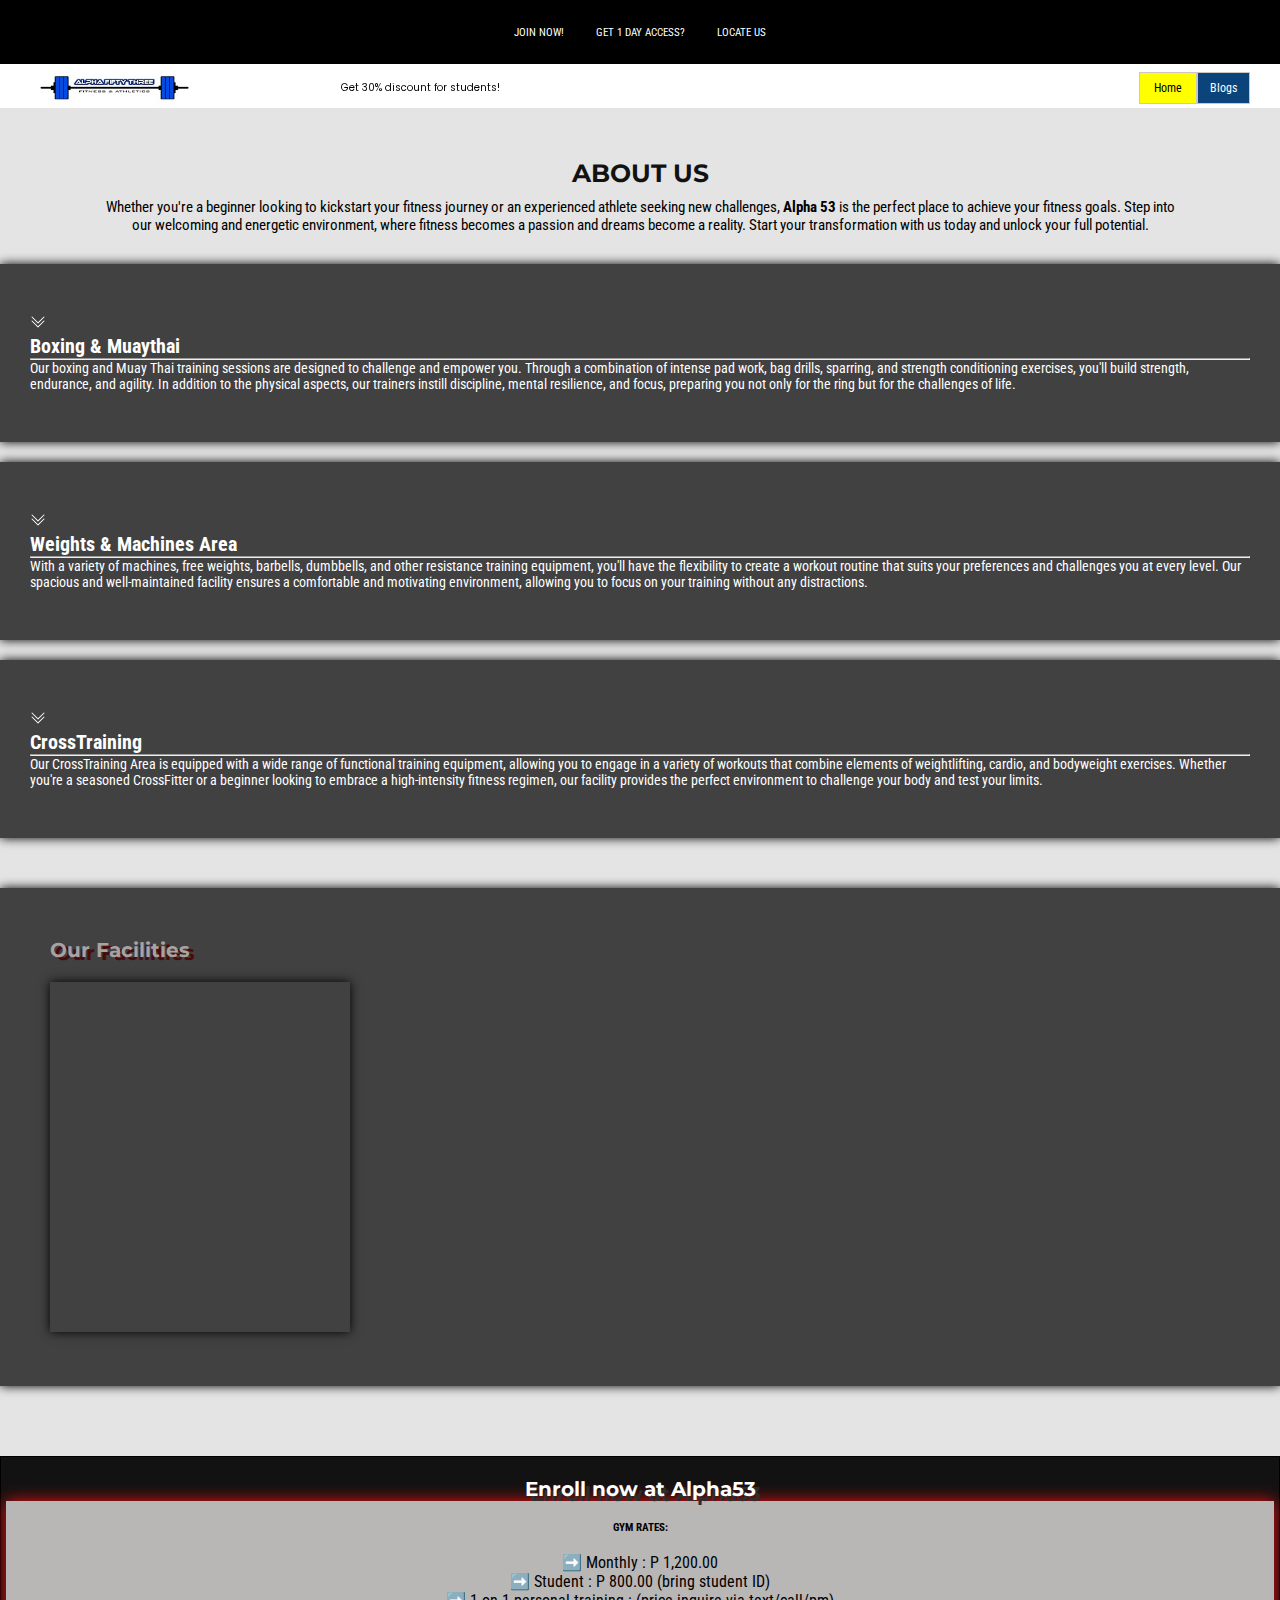
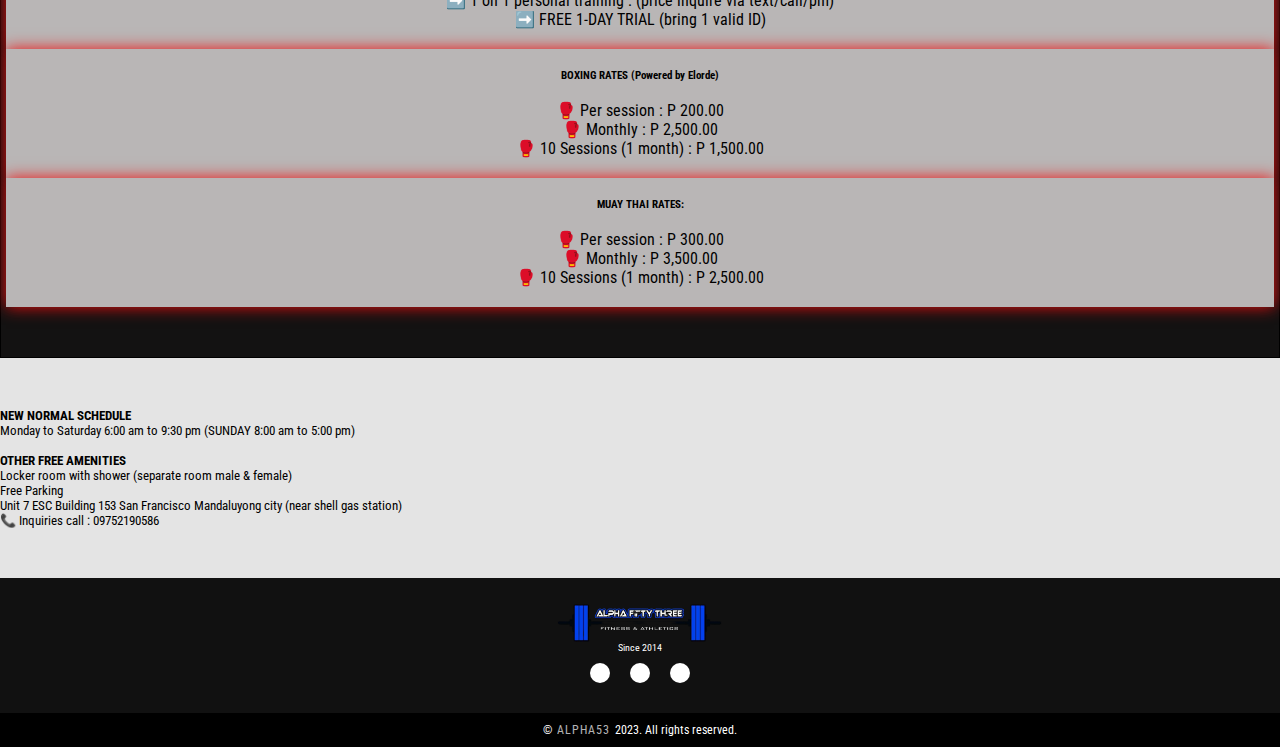
==== AboutUs.html @ 5eb1bf5d "initial commit added all files" ====
<!DOCTYPE html>
<html lang="en">
<head>
    
    <meta charset="UTF-8">
    <meta name="viewport" content="width=device-width, initial-scale=1.0">
    <meta http-equiv="X-UA-Compatible" content="ie=edge">
    <link rel="stylesheet" href="https://cdnjs.cloudflare.com/ajax/libs/font-awesome/6.4.0/css/all.min.css" integrity="sha512-iecdLmaskl7CVkqkXNQ/ZH/XLlvWZOJyj7Yy7tcenmpD1ypASozpmT/E0iPtmFIB46ZmdtAc9eNBvH0H/ZpiBw==" crossorigin="anonymous" referrerpolicy="no-referrer" />
    <link rel="stylesheet" type="text/css" href="AboutUs.css" />
    <link href="https://cdn.jsdelivr.net/npm/bootstrap@5.3.0/dist/css/bootstrap.min.css" rel="stylesheet" integrity="sha384-9ndCyUaIbzAi2FUVXJi0CjmCapSmO7SnpJef0486qhLnuZ2cdeRhO02iuK6FUUVM" crossorigin="anonymous">
    <script src="https://cdn.jsdelivr.net/npm/bootstrap@5.3.0/dist/js/bootstrap.bundle.min.js" integrity="sha384-geWF76RCwLtnZ8qwWowPQNguL3RmwHVBC9FhGdlKrxdiJJigb/j/68SIy3Te4Bkz" crossorigin="anonymous"></script>
    <title>Alpha53</title>

    
</head>
<body>
    <header>
        <nav>
            <ul class="top-nav-center">
                <!--*nav menu items at center-->
               <li class="topnav joinnow">
                    <a href="joinnow.html">JOIN NOW!</a>
                </li>
                <li class="topnav get1dayaccess">
                    <a href="get1dayaccess.html">GET 1 DAY ACCESS?</a>
                </li>
                <li class="topnav locateus">
                    <a href="https://www.google.com/maps/place/Alpha+Fifty+Three+Fitness,+153+San+Francisco,+Mandaluyong,+1550+Metro+Manila/@14.5745025,121.0285046,17z/data=!4m6!3m5!1s0x3397c9b2f74b6a37:0x5c07645d0bf28b7e!8m2!3d14.5744973!4d121.0310795!16s%2Fg%2F11hcfk3lbt" target="_blank">LOCATE US</a>
                </li>
            </ul>

            <div class="nav-row2">
                <img class="header-logo" src="images/newlogo1.jpg" alt="A53Logo">
                <marquee scrolldelay="100" direction="right" behavior="alternate">Get 30% discount for students!</marquee>
                <div class="nav-rightButton"></div>
                    <a class="nav-rightButtons aboutus" href="index.html"><button>Home</button></a>
                    <a class="nav-rightButtons blogs" href="Blogs.html"><button>Blogs</button></a>
            </div>
        </nav>
    </header>
    
    <main>
    <section id="about">
        <div class="about-1 text-center">
            <h1>ABOUT US</h1>
            <p>Whether you're a beginner looking to kickstart your fitness journey or an experienced athlete seeking new challenges, 
                <strong>Alpha 53</strong> is the perfect place to achieve your fitness goals. Step into our welcoming and energetic environment, 
                where fitness becomes a passion and dreams become a reality. 
                Start your transformation with us today and unlock your full potential.</p>
        </div>
        <div id="about-2">
            <div class="content-box-lg">
                <div class="container ">
                    <div class="row">
                        <div class="col-md-4">
                            <div class="about-item text-center">
                                <i><svg xmlns="http://www.w3.org/2000/svg" width="16" height="16" fill="currentColor" class="bi bi-chevron-double-down" viewBox="0 0 16 16">
                                    <path fill-rule="evenodd" d="M1.646 6.646a.5.5 0 0 1 .708 0L8 12.293l5.646-5.647a.5.5 0 0 1 .708.708l-6 6a.5.5 0 0 1-.708 0l-6-6a.5.5 0 0 1 0-.708z"/>
                                    <path fill-rule="evenodd" d="M1.646 2.646a.5.5 0 0 1 .708 0L8 8.293l5.646-5.647a.5.5 0 0 1 .708.708l-6 6a.5.5 0 0 1-.708 0l-6-6a.5.5 0 0 1 0-.708z"/>
                                  </svg></i>
                                <h3 class="text-danger">Boxing & Muaythai</h3>
                                <hr>
                                <p>Our boxing and Muay Thai training sessions are designed to challenge and empower you. 
                                    Through a combination of intense pad work, bag drills, sparring, and strength conditioning exercises, 
                                    you'll build strength, endurance, and agility. In addition to the physical aspects, 
                                    our trainers instill discipline, mental resilience, and focus, 
                                    preparing you not only for the ring but for the challenges of life.</p>
                            </div>
                        </div>
                        <div class="col-md-4">
                            <div class="about-item text-center">
                                <i><svg xmlns="http://www.w3.org/2000/svg" width="16" height="16" fill="currentColor" class="bi bi-chevron-double-down" viewBox="0 0 16 16">
                                    <path fill-rule="evenodd" d="M1.646 6.646a.5.5 0 0 1 .708 0L8 12.293l5.646-5.647a.5.5 0 0 1 .708.708l-6 6a.5.5 0 0 1-.708 0l-6-6a.5.5 0 0 1 0-.708z"/>
                                    <path fill-rule="evenodd" d="M1.646 2.646a.5.5 0 0 1 .708 0L8 8.293l5.646-5.647a.5.5 0 0 1 .708.708l-6 6a.5.5 0 0 1-.708 0l-6-6a.5.5 0 0 1 0-.708z"/>
                                  </svg></i>
                                <h3 class="text-primary">Weights & Machines Area</h3>
                                <hr>
                                <p>With a variety of machines, free weights, barbells, dumbbells, and other resistance training equipment, 
                                    you'll have the flexibility to create a workout routine that suits your preferences and challenges you at every level. 
                                    Our spacious and well-maintained facility ensures a comfortable and motivating environment, 
                                    allowing you to focus on your training without any distractions.</p>
                            </div>
                        </div>
                        <div class="col-md-4">
                            <div class="about-item text-center pb-4">
                                <i><svg xmlns="http://www.w3.org/2000/svg" width="16" height="16" fill="currentColor" class="bi bi-chevron-double-down" viewBox="0 0 16 16">
                                    <path fill-rule="evenodd" d="M1.646 6.646a.5.5 0 0 1 .708 0L8 12.293l5.646-5.647a.5.5 0 0 1 .708.708l-6 6a.5.5 0 0 1-.708 0l-6-6a.5.5 0 0 1 0-.708z"/>
                                    <path fill-rule="evenodd" d="M1.646 2.646a.5.5 0 0 1 .708 0L8 8.293l5.646-5.647a.5.5 0 0 1 .708.708l-6 6a.5.5 0 0 1-.708 0l-6-6a.5.5 0 0 1 0-.708z"/>
                                  </svg></i>
                                <h3 class="text-warning">CrossTraining</h3>
                                <hr>
                                <p>Our CrossTraining Area is equipped with a wide range of functional training equipment, 
                                    allowing you to engage in a variety of workouts that combine elements of weightlifting, 
                                    cardio, and bodyweight exercises. Whether you're a seasoned CrossFitter or a beginner looking to embrace a high-intensity fitness regimen, 
                                    our facility provides the perfect environment to challenge your body and test your limits.</p>
                            </div>
                        </div>
                    </div>
                    
                    <div class="container2 text-center">
                        <h5>Our Facilities</h5>
                        <div class="row">
                            <div class="col-md-12">
                                <div class="alphaFacilty justify-content-center">
                                    <video autoplay loop muted plays-inline>
                                        <source src="images/Alphavid-main.mp4" type="video/mp4">
                                    </video>
                                </div>

                            </div>

                        </div>
                        
                    </div>
                    
                    

                    <div class="rates-item">
                            <h4>Enroll now at Alpha53</h4>
                                <div class="container">
                                    <div class="row"> 
                                        <div class="col-sm-4 text-start pt-4">
                                            <div class="rates-list pb-1">
                                                <h6>GYM RATES:</h6>
                                                <br>
                                                <p>
                                                ➡️ Monthly : P 1,200.00
                                                <br>
                                                ➡️ Student : P 800.00 (bring student ID)
                                                <br>
                                                ➡️ 1 on 1 personal training : (price inquire via text/call/pm)
                                                <br>
                                                ➡️ FREE 1-DAY TRIAL (bring 1 valid ID)
                                                </p>
                                            </div>
                                        </div>
                                        <div class="col-sm-4 text-start pt-4">
                                            <div class="rates-list pb-5">
                                                <h6>BOXING RATES (Powered by Elorde)</h6>
                                                <br>
                                                <p>
                                                🥊 Per session : P 200.00
                                                <br>
                                                🥊 Monthly : P 2,500.00
                                                <br>
                                                🥊 10 Sessions (1 month) : P 1,500.00
                                                </p>
                                            </div>
                                        </div>
                                        <div class="col-sm-4 text-start pt-4">
                                            <div class="rates-list pb-5">
                                                <h6>MUAY THAI RATES:</h6>
                                                <br>
                                                <p>
                                                🥊 Per session : P 300.00
                                                <br>
                                                🥊 Monthly : P 3,500.00
                                                <br>
                                                🥊 10 Sessions (1 month) : P 2,500.00
                                                </p>
                                            </div>
                                        </div>
                                        
                                    </div>
                                </div> 
                            </div>
                        </div>       
                    </div>
                    <div id="otherinfo">
                        <div class="container text-center">
                            <p>
                            <strong>NEW NORMAL SCHEDULE</strong>
                            <br/>
                             Monday to Saturday 6:00 am to 9:30 pm (SUNDAY 8:00 am to 5:00 pm)
                            <br/>
                            <br/>
                            <strong>OTHER FREE AMENITIES</strong>
                            <br/>
                             Locker room with shower (separate room male & female)
                            <br/>
                             Free Parking
                            <br/>
                             Unit 7 ESC Building 153 San Francisco Mandaluyong city (near shell gas station)
                            <br/>
                            📞 Inquiries call : 09752190586  
                            </p>
                        </div>

                    </div>
    
                </div>
            </div>
        </div>

    </section>
    </main>


    <footer>
        <div class="footertop">
            <img class="footerlogo" src="images/logo2bgremoved.png" alt="A53Logo"/>
                    <p class="underfooterlogo">Since 2014</p>
            <div class="socmed-icons">
                <a href="https://www.facebook.com/Alpha53Fitness"><i class="fa-brands fa-facebook"></i></a>
                <a href="https://www.instagram.com/itzme_wendell29/"><i class="fa-brands fa-instagram"></i></a>
                <a href=""><i class="fa-brands fa-google-plus"></i></a>
            </div>
        </div>    
        <div class="footerbottom">
            <p>&copy;<span class="ALPHA53">ALPHA53</span>2023. All rights reserved.</p>
        </div>
    </footer>
    
</body>


</html>
---- AboutUs.css ----
@import url('https://fonts.googleapis.com/css2?family=Roboto+Condensed&display=swap');
@import url('https://fonts.googleapis.com/css2?family=Poppins&display=swap');
@import url('https://fonts.googleapis.com/css2?family=Montserrat:wght@900&display=swap');

* {
    padding: 0px;
    margin: 0px;
    box-sizing: border-box;
}

html {
    height: 100%;
}

body{
    padding: 0px;
    margin: 0px;
    display: flex;
    flex-direction: column;
    max-width: 1536px;
    margin-left: auto;
    margin-right: auto;
}

header {
    padding: 0px;
    margin: 0px;
}

nav {
    padding: 0px;
    max-width: 1536px;
    margin-left: auto;
    margin-right: auto;
}

.top-nav-center {
    max-width: 1536px;
    margin-left: auto;
    margin-right: auto;
    padding-left: 0.5rem;
    padding-right: 0.5rem;
    width: 100%;
    background-color: black;
    font-family: "Roboto Condensed", sans-serif;
    font-size: 12px;
    display: flex;
    position: fixed;
    align-items: center;
    justify-content: center;
    list-style-type: none;
    margin: 0;
    padding: 0;
}
    
.top-nav-center li {
    list-style-type: none;
    padding: 25px 16px;
    
}
.topnav a{
    color: rgb(255, 255, 255);
    text-decoration: none;
    font-size: 11px;
    box-shadow: inset 0 0 0 0 #54b3d6;
    transition: color .8s ease-in-out, box-shadow .9s ease-in-out;
    
}

.topnav a:hover{
    cursor: pointer;
    color: rgb(0, 0, 0);
    opacity: 0.6;
    border: white 1px solid;
    box-shadow: inset 200px 0 0 0 #ffffff;
}

.nav-row2 {
    background-color: /* #424040*/rgb(255, 255, 255);
    display: flex;
    padding-bottom: -200px;
    align-items: center;
    justify-content: center;
    padding-right: 30px;
    padding-left: 30px;
    padding-bottom: 3px;
    padding-top: 70px;
    font-family: "Roboto Condensed", sans-serif;
    font-size: 12px;
    box-sizing: border-box;
}

.header-logo{
    height: 35px;
}

.nav-rightButton{
    display: flex;
}

.aboutus button{
    background-color: yellow;
    color: #000;
    border: 1px solid rgb(206, 197, 197);
    padding: 8px 14px;
    font-size: 12px;
    font-family: "Roboto Condensed", sans-serif;
    cursor: pointer;
    transition: color .8s ease-in-out, box-shadow .9s ease-in-out;
}

.aboutus button:hover{
    cursor: pointer;
    color: rgb(0, 0, 0);
    opacity: 0.6;
    border: rgb(255, 255, 255) 1px solid;
    box-shadow: inset 200px 0 0 0 rgb(10, 68, 122);
}

.blogs button{
    background-color: rgb(10, 68, 122);
    color: white;
    border: 1px solid rgb(206, 197, 197);
    padding: 8px 12px;
    font-size: 12px;
    font-family: "Roboto Condensed", sans-serif;
    cursor: pointer;    
    transition: color .8s ease-in-out, box-shadow .9s ease-in-out;
}

.blogs button:hover{
    cursor: pointer;
    color: rgb(0, 0, 0);
    opacity: 0.6;
    border: white 1px solid;
    box-shadow: inset 200px 0 0 0 yellow;
}


marquee {
    font-size: 10px;
    margin-left: 100px;
    margin-right: 100px;
    font-family: "poppins", sans-serif;
}

main{
    background-color: rgb(228, 228, 228);
    padding: 10px 0px 50px;
    font-family: "Roboto Condensed", sans-serif;
}

.about-1 h1{
    font-size: 25px;
    padding: 40px 0px 10px;
    font-weight: bold;
    color: rgb(19, 18, 18);
    text-align: center;
    font-family: 'Montserrat', sans-serif;
}

.about-1 p{
    padding: 0px 100px 10px;
    font-size: 15px;
    text-align: center;
}

.about-item {
    margin: 20px 0px 20px;
    background-color: rgb(66, 65, 65);
    color: white;
    padding: 50px 30px;
    box-shadow: 0px 0px 10px rgba(0,0,0.6);
}

.about-item h3{
    font-size: 20px;
}

.about-item p{
    font-size: 14px;
}

.about-item:hover {
    background-color: black;
}

.about-item:hover svg{
    transform: translateY(-20px);
    transition: all 400ms ease-in-out;
}

.container2 {
    padding: 50px;
    margin-top: 50px;
    background-color: rgb(66, 65, 65);
    box-shadow: 0px 0px 10px rgba(0,0,0.6);
}

.container2:hover{
    background-color: #000000;
}

.container2 h5{
    font-family: 'Montserrat', sans-serif;
    font-size: 20px;
    color: #a7a3a3;
    text-shadow: 5px 3px rgb(73, 11, 11);
    padding-bottom: 20px;
}

.alphaFacilty video{
    height: 350px;
    box-shadow: 0px 0px 10px rgba(0,0,0.6);
}

.alphaFacilty video:hover{
    transform: translateY(-20px);
    transition: all 400ms ease-in-out;
}

.rates-item {
    border: black solid 1px;
    padding: 20px 5px;
    text-align: center;
    padding-bottom: 50px;
    margin-top: 70px;
    background-color: rgb(19, 18, 18);
}

.rates-item h4{
    color: rgb(255, 255, 255);
    font-family: 'Montserrat', sans-serif;
    font-size: 20px;
    text-shadow: 5px 5px rgb(46, 45, 45);
}

.rates-list {
    background-color: rgb(185, 182, 182);
    padding: 20px 5px;
    box-shadow: 0px 0px 15px rgb(238, 15, 15);
}

.rates-list h6{
    text-align: center;
}

#otherinfo {
    margin: 50px 0px 0px;
}
#otherinfo p{
    font-size: 13px;
}

footer {
    color: rgb(255, 255, 255);
    background-color: #111;
    font-family: "Roboto Condensed", sans-serif;
    
}

.footerlogo{
    background-color: #111;
    height: 50px;
    margin-top: 10px;
}

.footertop{
    padding: 10px 30px 20px;
    width: 100%;
    text-align: center;
}

.underfooterlogo{
    font-size: 10px;
    margin-top: -10px;
}

.socmed-icons{
    display: flex;
    justify-content: center;
}

.socmed-icons a{
    text-decoration: none;
    padding: 10px;
    background-color: white;
    margin: 10px;
    border-radius: 50%;
}

.socmed-icons a i{
    font-size: 1.3em;
    opacity: 0.9;
}

.socmed-icons a:hover{
    background-color: #111;
    transition: 0.5s;
}

.fa-facebook{
    color: rgb(0, 101, 252);
}
.fa-instagram{
    background-color: red;
    background-size: 100%;
    background-image: linear-gradient(45deg, orange, rgb(255, 0, 200));
    background-repeat: repeat;
    -webkit-background-clip: text;
    -webkit-text-fill-color: transparent; 
    -moz-text-fill-color: transparent;
}

.fa-google-plus{
    color: red;
}

.footerbottom{
    text-align: center;
    background-color: #000;
    padding: 20px 0px 3px;
    
}

.ALPHA53 {
    opacity: 0.7;
    letter-spacing: 1px;
    font-weight: 400;
    margin: 0px 5px;
}

@media (max-width: 1536px) {


}

@media (max-width: 1280px) {
    .footerbottom{
    padding: 10px;
    }
    .footerbottom p{
    font-size: 12px;
    }
}

@media (max-width: 1024px) {


}

@media (max-width: 768px) {
    .alphaFacilty video{
        height: 300px;
        box-shadow: 0px 0px 10px rgba(0,0,0.6);
    }
    .footerlogo{
    height: 45px;
    }

    .socmed-icons a i{
    font-size: 1em;
    opacity: 0.9;
    }

    .footerbottom{
    text-align: center;
    background-color: #000;
    padding: 10px;
    }
    .footerbottom p{
    font-size: 10px;
    }

}

@media (max-width: 640px) {
    .alphaFacilty video{
        height: 200px;
    }

    .footerbottom{
        text-align: center;
        background-color: #000;
        padding: 10px 0px 1px; 
    }
}

@media (max-width: 475px) {
header {
    max-width: 475px;
    overflow: hidden;
}

.nav-row2 {
   
    padding-right: 10px;
    padding-left: 10px;
}    
.header-logo{
    height: 25px;
}
marquee {
    font-size: 9px;
    margin-left: 1px;
    margin-right: 1px;
    font-family: "poppins", sans-serif;
}

.aboutus button {
    font-size: 10px;
    padding: 5px 5px 5px;
}

.blogs button{
    font-size: 10px;
    padding: 5px 5px 5px;
}

.nav-rightButton button{
    height: 20px;
    padding-top: 2px;
}


}
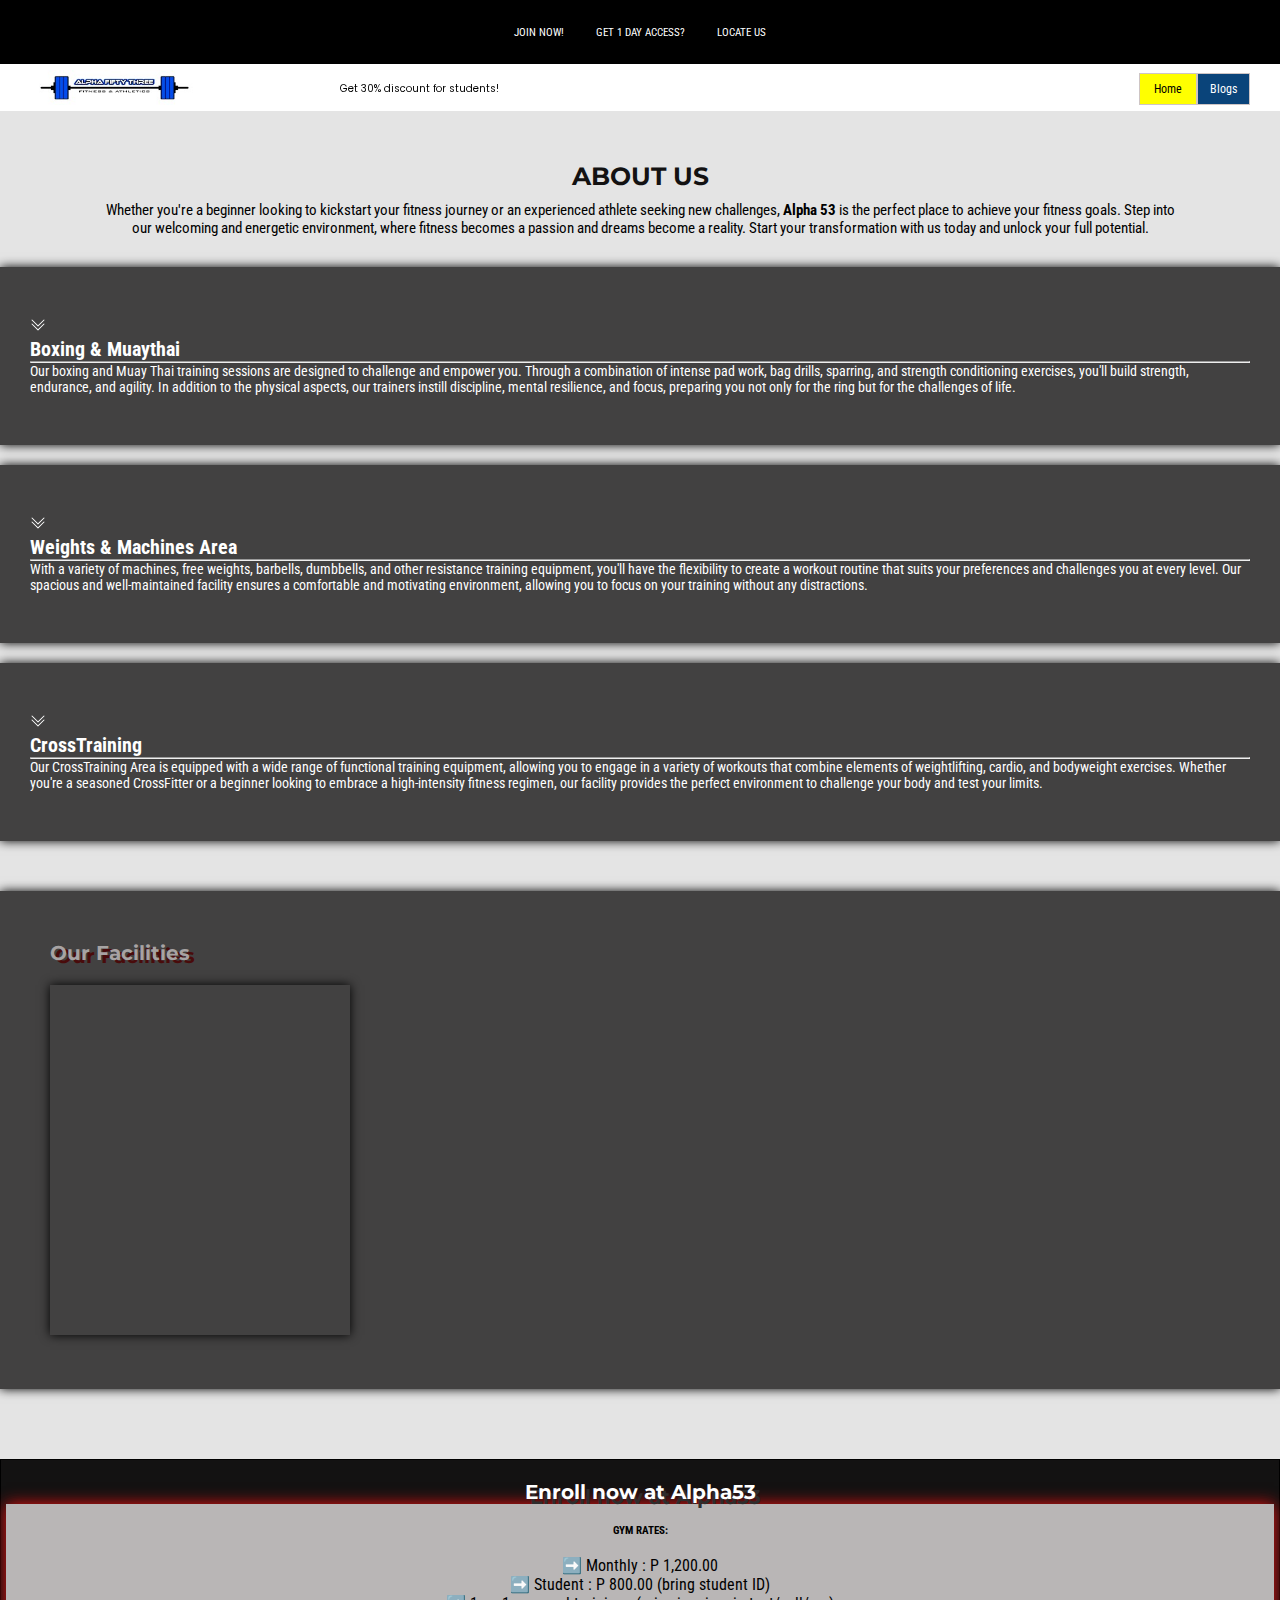
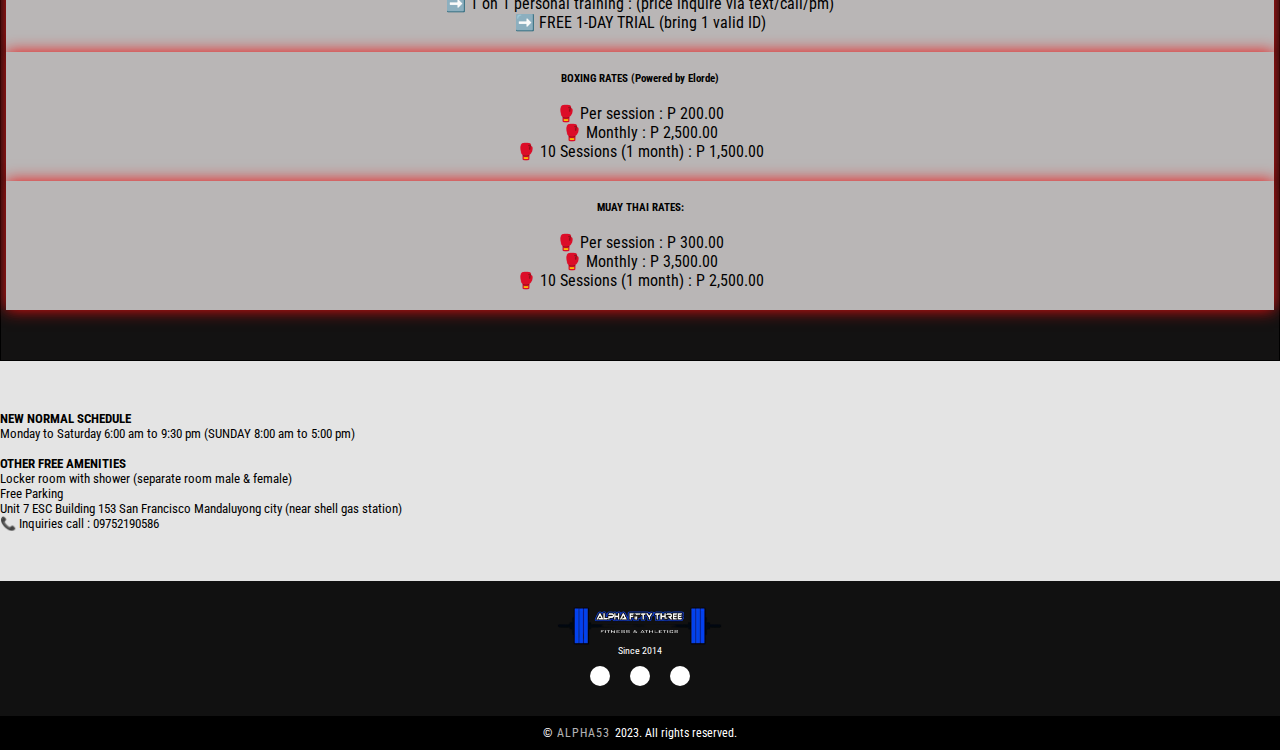
==== commit 1fdf0dc8: "Update AboutUs.html" ====
--- a/AboutUs.html
+++ b/AboutUs.html
@@ -30,7 +30,7 @@
             </ul>
 
             <div class="nav-row2">
-                <img class="header-logo" src="images/newlogo1.jpg" alt="A53Logo">
+                <a href="index.html"><img class="header-logo" src="images/newlogo1.jpg" alt="A53Logo"></a>
                 <marquee scrolldelay="100" direction="right" behavior="alternate">Get 30% discount for students!</marquee>
                 <div class="nav-rightButton"></div>
                     <a class="nav-rightButtons aboutus" href="index.html"><button>Home</button></a>
@@ -214,4 +214,4 @@
 </body>
 
 
-</html>+</html>
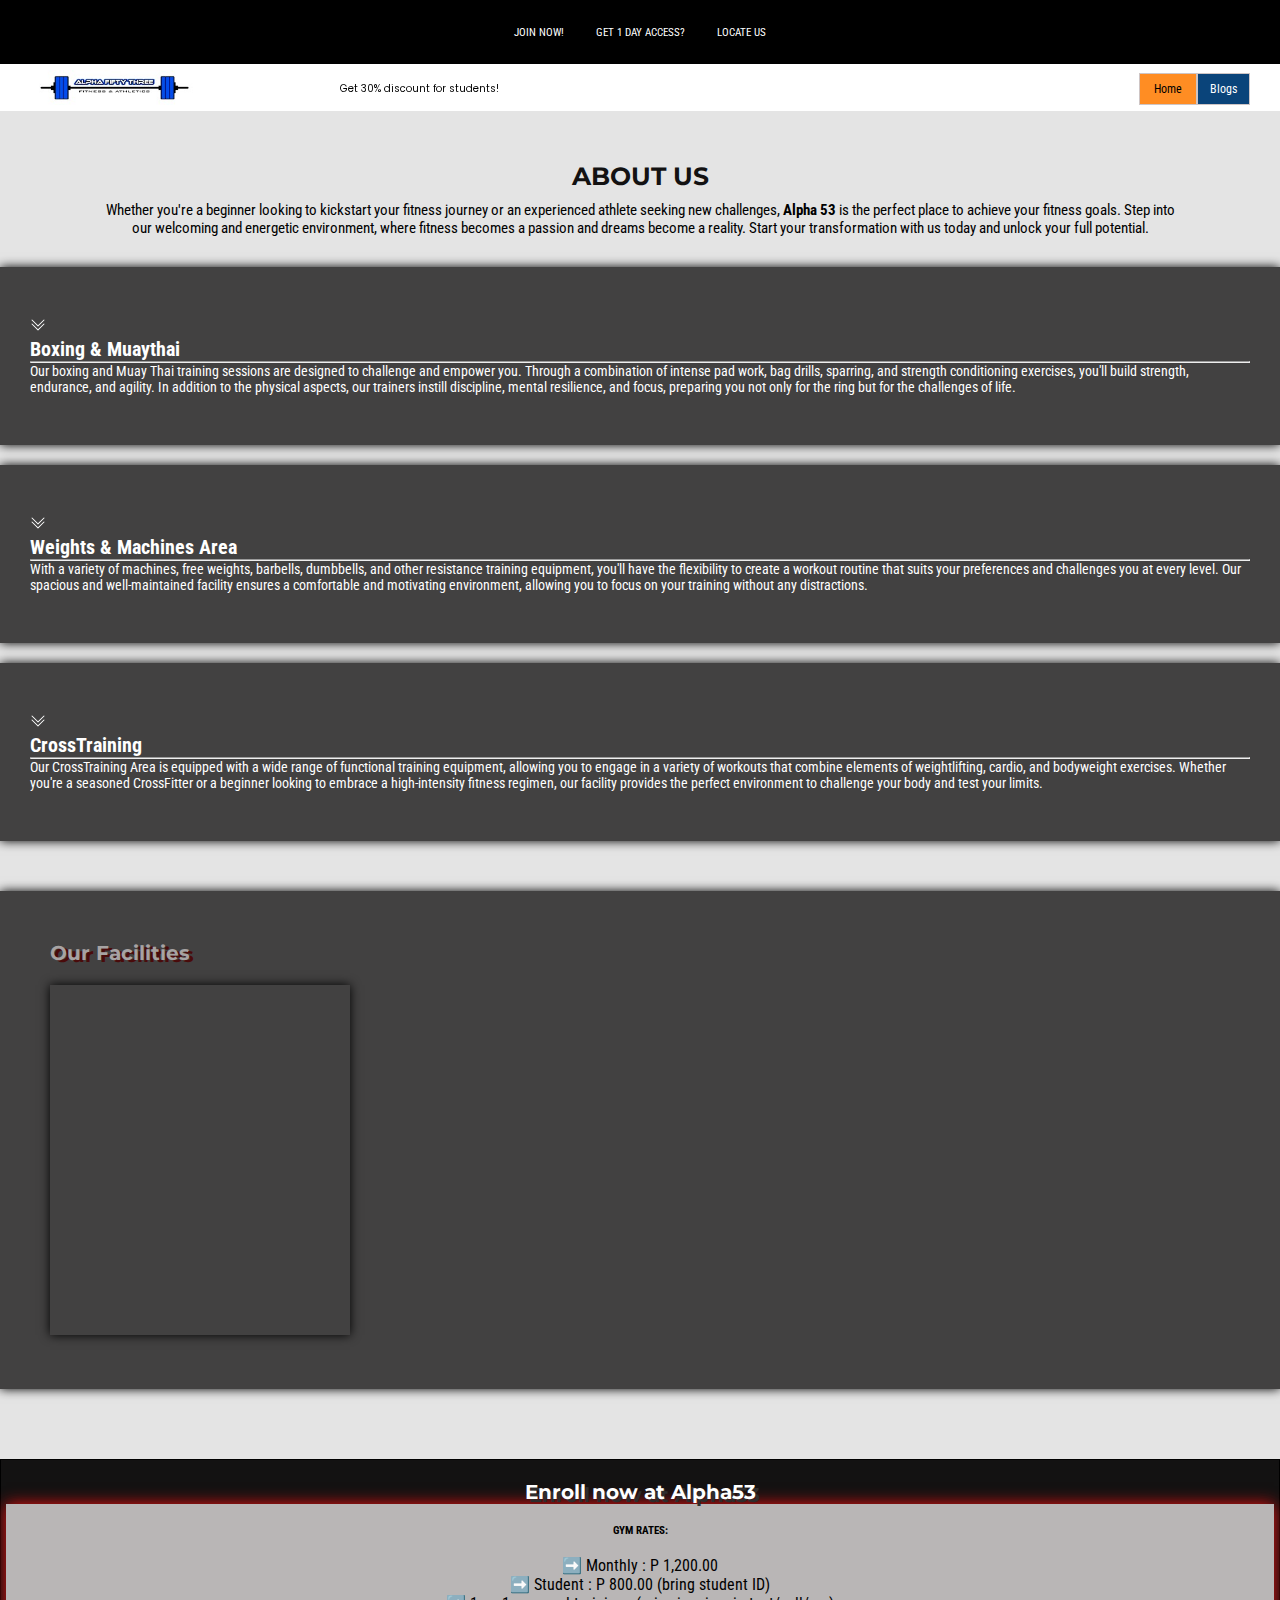
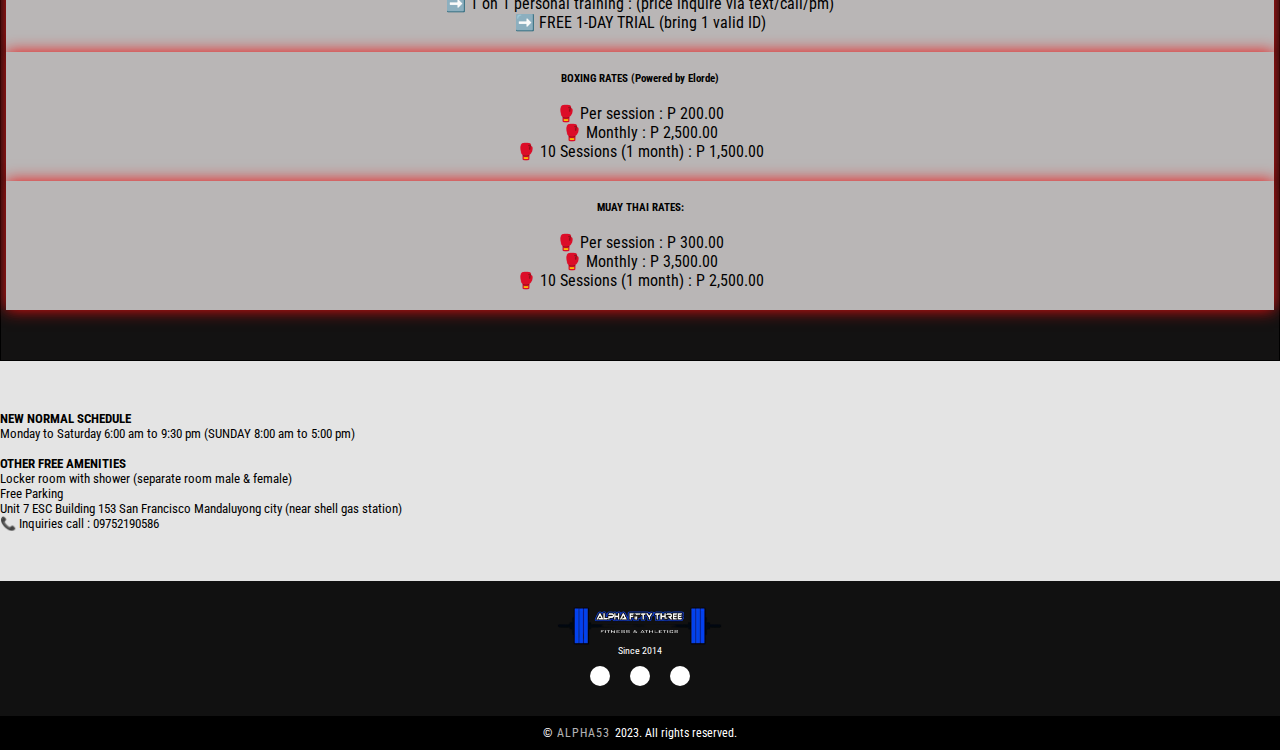
==== commit 13e11f2c: "Add files via upload" ====
--- a/AboutUs.html
+++ b/AboutUs.html
@@ -1,217 +1,217 @@
-<!DOCTYPE html>
-<html lang="en">
-<head>
-    
-    <meta charset="UTF-8">
-    <meta name="viewport" content="width=device-width, initial-scale=1.0">
-    <meta http-equiv="X-UA-Compatible" content="ie=edge">
-    <link rel="stylesheet" href="https://cdnjs.cloudflare.com/ajax/libs/font-awesome/6.4.0/css/all.min.css" integrity="sha512-iecdLmaskl7CVkqkXNQ/ZH/XLlvWZOJyj7Yy7tcenmpD1ypASozpmT/E0iPtmFIB46ZmdtAc9eNBvH0H/ZpiBw==" crossorigin="anonymous" referrerpolicy="no-referrer" />
-    <link rel="stylesheet" type="text/css" href="AboutUs.css" />
-    <link href="https://cdn.jsdelivr.net/npm/bootstrap@5.3.0/dist/css/bootstrap.min.css" rel="stylesheet" integrity="sha384-9ndCyUaIbzAi2FUVXJi0CjmCapSmO7SnpJef0486qhLnuZ2cdeRhO02iuK6FUUVM" crossorigin="anonymous">
-    <script src="https://cdn.jsdelivr.net/npm/bootstrap@5.3.0/dist/js/bootstrap.bundle.min.js" integrity="sha384-geWF76RCwLtnZ8qwWowPQNguL3RmwHVBC9FhGdlKrxdiJJigb/j/68SIy3Te4Bkz" crossorigin="anonymous"></script>
-    <title>Alpha53</title>
-
-    
-</head>
-<body>
-    <header>
-        <nav>
-            <ul class="top-nav-center">
-                <!--*nav menu items at center-->
-               <li class="topnav joinnow">
-                    <a href="joinnow.html">JOIN NOW!</a>
-                </li>
-                <li class="topnav get1dayaccess">
-                    <a href="get1dayaccess.html">GET 1 DAY ACCESS?</a>
-                </li>
-                <li class="topnav locateus">
-                    <a href="https://www.google.com/maps/place/Alpha+Fifty+Three+Fitness,+153+San+Francisco,+Mandaluyong,+1550+Metro+Manila/@14.5745025,121.0285046,17z/data=!4m6!3m5!1s0x3397c9b2f74b6a37:0x5c07645d0bf28b7e!8m2!3d14.5744973!4d121.0310795!16s%2Fg%2F11hcfk3lbt" target="_blank">LOCATE US</a>
-                </li>
-            </ul>
-
-            <div class="nav-row2">
-                <a href="index.html"><img class="header-logo" src="images/newlogo1.jpg" alt="A53Logo"></a>
-                <marquee scrolldelay="100" direction="right" behavior="alternate">Get 30% discount for students!</marquee>
-                <div class="nav-rightButton"></div>
-                    <a class="nav-rightButtons aboutus" href="index.html"><button>Home</button></a>
-                    <a class="nav-rightButtons blogs" href="Blogs.html"><button>Blogs</button></a>
-            </div>
-        </nav>
-    </header>
-    
-    <main>
-    <section id="about">
-        <div class="about-1 text-center">
-            <h1>ABOUT US</h1>
-            <p>Whether you're a beginner looking to kickstart your fitness journey or an experienced athlete seeking new challenges, 
-                <strong>Alpha 53</strong> is the perfect place to achieve your fitness goals. Step into our welcoming and energetic environment, 
-                where fitness becomes a passion and dreams become a reality. 
-                Start your transformation with us today and unlock your full potential.</p>
-        </div>
-        <div id="about-2">
-            <div class="content-box-lg">
-                <div class="container ">
-                    <div class="row">
-                        <div class="col-md-4">
-                            <div class="about-item text-center">
-                                <i><svg xmlns="http://www.w3.org/2000/svg" width="16" height="16" fill="currentColor" class="bi bi-chevron-double-down" viewBox="0 0 16 16">
-                                    <path fill-rule="evenodd" d="M1.646 6.646a.5.5 0 0 1 .708 0L8 12.293l5.646-5.647a.5.5 0 0 1 .708.708l-6 6a.5.5 0 0 1-.708 0l-6-6a.5.5 0 0 1 0-.708z"/>
-                                    <path fill-rule="evenodd" d="M1.646 2.646a.5.5 0 0 1 .708 0L8 8.293l5.646-5.647a.5.5 0 0 1 .708.708l-6 6a.5.5 0 0 1-.708 0l-6-6a.5.5 0 0 1 0-.708z"/>
-                                  </svg></i>
-                                <h3 class="text-danger">Boxing & Muaythai</h3>
-                                <hr>
-                                <p>Our boxing and Muay Thai training sessions are designed to challenge and empower you. 
-                                    Through a combination of intense pad work, bag drills, sparring, and strength conditioning exercises, 
-                                    you'll build strength, endurance, and agility. In addition to the physical aspects, 
-                                    our trainers instill discipline, mental resilience, and focus, 
-                                    preparing you not only for the ring but for the challenges of life.</p>
-                            </div>
-                        </div>
-                        <div class="col-md-4">
-                            <div class="about-item text-center">
-                                <i><svg xmlns="http://www.w3.org/2000/svg" width="16" height="16" fill="currentColor" class="bi bi-chevron-double-down" viewBox="0 0 16 16">
-                                    <path fill-rule="evenodd" d="M1.646 6.646a.5.5 0 0 1 .708 0L8 12.293l5.646-5.647a.5.5 0 0 1 .708.708l-6 6a.5.5 0 0 1-.708 0l-6-6a.5.5 0 0 1 0-.708z"/>
-                                    <path fill-rule="evenodd" d="M1.646 2.646a.5.5 0 0 1 .708 0L8 8.293l5.646-5.647a.5.5 0 0 1 .708.708l-6 6a.5.5 0 0 1-.708 0l-6-6a.5.5 0 0 1 0-.708z"/>
-                                  </svg></i>
-                                <h3 class="text-primary">Weights & Machines Area</h3>
-                                <hr>
-                                <p>With a variety of machines, free weights, barbells, dumbbells, and other resistance training equipment, 
-                                    you'll have the flexibility to create a workout routine that suits your preferences and challenges you at every level. 
-                                    Our spacious and well-maintained facility ensures a comfortable and motivating environment, 
-                                    allowing you to focus on your training without any distractions.</p>
-                            </div>
-                        </div>
-                        <div class="col-md-4">
-                            <div class="about-item text-center pb-4">
-                                <i><svg xmlns="http://www.w3.org/2000/svg" width="16" height="16" fill="currentColor" class="bi bi-chevron-double-down" viewBox="0 0 16 16">
-                                    <path fill-rule="evenodd" d="M1.646 6.646a.5.5 0 0 1 .708 0L8 12.293l5.646-5.647a.5.5 0 0 1 .708.708l-6 6a.5.5 0 0 1-.708 0l-6-6a.5.5 0 0 1 0-.708z"/>
-                                    <path fill-rule="evenodd" d="M1.646 2.646a.5.5 0 0 1 .708 0L8 8.293l5.646-5.647a.5.5 0 0 1 .708.708l-6 6a.5.5 0 0 1-.708 0l-6-6a.5.5 0 0 1 0-.708z"/>
-                                  </svg></i>
-                                <h3 class="text-warning">CrossTraining</h3>
-                                <hr>
-                                <p>Our CrossTraining Area is equipped with a wide range of functional training equipment, 
-                                    allowing you to engage in a variety of workouts that combine elements of weightlifting, 
-                                    cardio, and bodyweight exercises. Whether you're a seasoned CrossFitter or a beginner looking to embrace a high-intensity fitness regimen, 
-                                    our facility provides the perfect environment to challenge your body and test your limits.</p>
-                            </div>
-                        </div>
-                    </div>
-                    
-                    <div class="container2 text-center">
-                        <h5>Our Facilities</h5>
-                        <div class="row">
-                            <div class="col-md-12">
-                                <div class="alphaFacilty justify-content-center">
-                                    <video autoplay loop muted plays-inline>
-                                        <source src="images/Alphavid-main.mp4" type="video/mp4">
-                                    </video>
-                                </div>
-
-                            </div>
-
-                        </div>
-                        
-                    </div>
-                    
-                    
-
-                    <div class="rates-item">
-                            <h4>Enroll now at Alpha53</h4>
-                                <div class="container">
-                                    <div class="row"> 
-                                        <div class="col-sm-4 text-start pt-4">
-                                            <div class="rates-list pb-1">
-                                                <h6>GYM RATES:</h6>
-                                                <br>
-                                                <p>
-                                                ➡️ Monthly : P 1,200.00
-                                                <br>
-                                                ➡️ Student : P 800.00 (bring student ID)
-                                                <br>
-                                                ➡️ 1 on 1 personal training : (price inquire via text/call/pm)
-                                                <br>
-                                                ➡️ FREE 1-DAY TRIAL (bring 1 valid ID)
-                                                </p>
-                                            </div>
-                                        </div>
-                                        <div class="col-sm-4 text-start pt-4">
-                                            <div class="rates-list pb-5">
-                                                <h6>BOXING RATES (Powered by Elorde)</h6>
-                                                <br>
-                                                <p>
-                                                🥊 Per session : P 200.00
-                                                <br>
-                                                🥊 Monthly : P 2,500.00
-                                                <br>
-                                                🥊 10 Sessions (1 month) : P 1,500.00
-                                                </p>
-                                            </div>
-                                        </div>
-                                        <div class="col-sm-4 text-start pt-4">
-                                            <div class="rates-list pb-5">
-                                                <h6>MUAY THAI RATES:</h6>
-                                                <br>
-                                                <p>
-                                                🥊 Per session : P 300.00
-                                                <br>
-                                                🥊 Monthly : P 3,500.00
-                                                <br>
-                                                🥊 10 Sessions (1 month) : P 2,500.00
-                                                </p>
-                                            </div>
-                                        </div>
-                                        
-                                    </div>
-                                </div> 
-                            </div>
-                        </div>       
-                    </div>
-                    <div id="otherinfo">
-                        <div class="container text-center">
-                            <p>
-                            <strong>NEW NORMAL SCHEDULE</strong>
-                            <br/>
-                             Monday to Saturday 6:00 am to 9:30 pm (SUNDAY 8:00 am to 5:00 pm)
-                            <br/>
-                            <br/>
-                            <strong>OTHER FREE AMENITIES</strong>
-                            <br/>
-                             Locker room with shower (separate room male & female)
-                            <br/>
-                             Free Parking
-                            <br/>
-                             Unit 7 ESC Building 153 San Francisco Mandaluyong city (near shell gas station)
-                            <br/>
-                            📞 Inquiries call : 09752190586  
-                            </p>
-                        </div>
-
-                    </div>
-    
-                </div>
-            </div>
-        </div>
-
-    </section>
-    </main>
-
-
-    <footer>
-        <div class="footertop">
-            <img class="footerlogo" src="images/logo2bgremoved.png" alt="A53Logo"/>
-                    <p class="underfooterlogo">Since 2014</p>
-            <div class="socmed-icons">
-                <a href="https://www.facebook.com/Alpha53Fitness"><i class="fa-brands fa-facebook"></i></a>
-                <a href="https://www.instagram.com/itzme_wendell29/"><i class="fa-brands fa-instagram"></i></a>
-                <a href=""><i class="fa-brands fa-google-plus"></i></a>
-            </div>
-        </div>    
-        <div class="footerbottom">
-            <p>&copy;<span class="ALPHA53">ALPHA53</span>2023. All rights reserved.</p>
-        </div>
-    </footer>
-    
-</body>
-
-
-</html>
+<!DOCTYPE html>
+<html lang="en">
+<head>
+    
+    <meta charset="UTF-8">
+    <meta name="viewport" content="width=device-width, initial-scale=1.0">
+    <meta http-equiv="X-UA-Compatible" content="ie=edge">
+    <link rel="stylesheet" href="https://cdnjs.cloudflare.com/ajax/libs/font-awesome/6.4.0/css/all.min.css" integrity="sha512-iecdLmaskl7CVkqkXNQ/ZH/XLlvWZOJyj7Yy7tcenmpD1ypASozpmT/E0iPtmFIB46ZmdtAc9eNBvH0H/ZpiBw==" crossorigin="anonymous" referrerpolicy="no-referrer" />
+    <link rel="stylesheet" type="text/css" href="AboutUs.css" />
+    <link href="https://cdn.jsdelivr.net/npm/bootstrap@5.3.0/dist/css/bootstrap.min.css" rel="stylesheet" integrity="sha384-9ndCyUaIbzAi2FUVXJi0CjmCapSmO7SnpJef0486qhLnuZ2cdeRhO02iuK6FUUVM" crossorigin="anonymous">
+    <script src="https://cdn.jsdelivr.net/npm/bootstrap@5.3.0/dist/js/bootstrap.bundle.min.js" integrity="sha384-geWF76RCwLtnZ8qwWowPQNguL3RmwHVBC9FhGdlKrxdiJJigb/j/68SIy3Te4Bkz" crossorigin="anonymous"></script>
+    <title>Alpha53</title>
+
+    
+</head>
+<body>
+    <header>
+        <nav>
+            <ul class="top-nav-center">
+                <!--*nav menu items at center-->
+               <li class="topnav joinnow">
+                    <a href="joinnow.html">JOIN NOW!</a>
+                </li>
+                <li class="topnav get1dayaccess">
+                    <a href="get1dayaccess.html">GET 1 DAY ACCESS?</a>
+                </li>
+                <li class="topnav locateus">
+                    <a href="https://www.google.com/maps/place/Alpha+Fifty+Three+Fitness,+153+San+Francisco,+Mandaluyong,+1550+Metro+Manila/@14.5745025,121.0285046,17z/data=!4m6!3m5!1s0x3397c9b2f74b6a37:0x5c07645d0bf28b7e!8m2!3d14.5744973!4d121.0310795!16s%2Fg%2F11hcfk3lbt" target="_blank">LOCATE US</a>
+                </li>
+            </ul>
+
+            <div class="nav-row2">
+                <a href="index.html"><img class="header-logo" src="images/newlogo1.jpg" alt="A53Logo"></a>
+                <marquee scrolldelay="100" direction="right" behavior="alternate">Get 30% discount for students!</marquee>
+                <div class="nav-rightButton"></div>
+                    <a class="nav-rightButtons aboutus" href="index.html"><button>Home</button></a>
+                    <a class="nav-rightButtons blogs" href="Blogs.html"><button>Blogs</button></a>
+            </div>
+        </nav>
+    </header>
+    
+    <main>
+    <section id="about">
+        <div class="about-1 text-center">
+            <h1>ABOUT US</h1>
+            <p>Whether you're a beginner looking to kickstart your fitness journey or an experienced athlete seeking new challenges, 
+                <strong>Alpha 53</strong> is the perfect place to achieve your fitness goals. Step into our welcoming and energetic environment, 
+                where fitness becomes a passion and dreams become a reality. 
+                Start your transformation with us today and unlock your full potential.</p>
+        </div>
+        <div id="about-2">
+            <div class="content-box-lg">
+                <div class="container ">
+                    <div class="row">
+                        <div class="col-md-4">
+                            <div class="about-item text-center">
+                                <i><svg xmlns="http://www.w3.org/2000/svg" width="16" height="16" fill="currentColor" class="bi bi-chevron-double-down" viewBox="0 0 16 16">
+                                    <path fill-rule="evenodd" d="M1.646 6.646a.5.5 0 0 1 .708 0L8 12.293l5.646-5.647a.5.5 0 0 1 .708.708l-6 6a.5.5 0 0 1-.708 0l-6-6a.5.5 0 0 1 0-.708z"/>
+                                    <path fill-rule="evenodd" d="M1.646 2.646a.5.5 0 0 1 .708 0L8 8.293l5.646-5.647a.5.5 0 0 1 .708.708l-6 6a.5.5 0 0 1-.708 0l-6-6a.5.5 0 0 1 0-.708z"/>
+                                  </svg></i>
+                                <h3 class="text-danger">Boxing & Muaythai</h3>
+                                <hr>
+                                <p>Our boxing and Muay Thai training sessions are designed to challenge and empower you. 
+                                    Through a combination of intense pad work, bag drills, sparring, and strength conditioning exercises, 
+                                    you'll build strength, endurance, and agility. In addition to the physical aspects, 
+                                    our trainers instill discipline, mental resilience, and focus, 
+                                    preparing you not only for the ring but for the challenges of life.</p>
+                            </div>
+                        </div>
+                        <div class="col-md-4">
+                            <div class="about-item text-center">
+                                <i><svg xmlns="http://www.w3.org/2000/svg" width="16" height="16" fill="currentColor" class="bi bi-chevron-double-down" viewBox="0 0 16 16">
+                                    <path fill-rule="evenodd" d="M1.646 6.646a.5.5 0 0 1 .708 0L8 12.293l5.646-5.647a.5.5 0 0 1 .708.708l-6 6a.5.5 0 0 1-.708 0l-6-6a.5.5 0 0 1 0-.708z"/>
+                                    <path fill-rule="evenodd" d="M1.646 2.646a.5.5 0 0 1 .708 0L8 8.293l5.646-5.647a.5.5 0 0 1 .708.708l-6 6a.5.5 0 0 1-.708 0l-6-6a.5.5 0 0 1 0-.708z"/>
+                                  </svg></i>
+                                <h3 class="text-primary">Weights & Machines Area</h3>
+                                <hr>
+                                <p>With a variety of machines, free weights, barbells, dumbbells, and other resistance training equipment, 
+                                    you'll have the flexibility to create a workout routine that suits your preferences and challenges you at every level. 
+                                    Our spacious and well-maintained facility ensures a comfortable and motivating environment, 
+                                    allowing you to focus on your training without any distractions.</p>
+                            </div>
+                        </div>
+                        <div class="col-md-4">
+                            <div class="about-item text-center pb-4">
+                                <i><svg xmlns="http://www.w3.org/2000/svg" width="16" height="16" fill="currentColor" class="bi bi-chevron-double-down" viewBox="0 0 16 16">
+                                    <path fill-rule="evenodd" d="M1.646 6.646a.5.5 0 0 1 .708 0L8 12.293l5.646-5.647a.5.5 0 0 1 .708.708l-6 6a.5.5 0 0 1-.708 0l-6-6a.5.5 0 0 1 0-.708z"/>
+                                    <path fill-rule="evenodd" d="M1.646 2.646a.5.5 0 0 1 .708 0L8 8.293l5.646-5.647a.5.5 0 0 1 .708.708l-6 6a.5.5 0 0 1-.708 0l-6-6a.5.5 0 0 1 0-.708z"/>
+                                  </svg></i>
+                                <h3 class="text-warning">CrossTraining</h3>
+                                <hr>
+                                <p>Our CrossTraining Area is equipped with a wide range of functional training equipment, 
+                                    allowing you to engage in a variety of workouts that combine elements of weightlifting, 
+                                    cardio, and bodyweight exercises. Whether you're a seasoned CrossFitter or a beginner looking to embrace a high-intensity fitness regimen, 
+                                    our facility provides the perfect environment to challenge your body and test your limits.</p>
+                            </div>
+                        </div>
+                    </div>
+                    
+                    <div class="container2 text-center">
+                        <h5>Our Facilities</h5>
+                        <div class="row">
+                            <div class="col-md-12">
+                                <div class="alphaFacilty justify-content-center">
+                                    <video autoplay loop muted plays-inline>
+                                        <source src="images/Alphavid-main.mp4" type="video/mp4">
+                                    </video>
+                                </div>
+
+                            </div>
+
+                        </div>
+                        
+                    </div>
+                    
+                    
+
+                    <div class="rates-item">
+                            <h4>Enroll now at Alpha53</h4>
+                                <div class="container">
+                                    <div class="row"> 
+                                        <div class="col-sm-4 text-start pt-4">
+                                            <div class="rates-list pb-1">
+                                                <h6>GYM RATES:</h6>
+                                                <br>
+                                                <p>
+                                                ➡️ Monthly : P 1,200.00
+                                                <br>
+                                                ➡️ Student : P 800.00 (bring student ID)
+                                                <br>
+                                                ➡️ 1 on 1 personal training : (price inquire via text/call/pm)
+                                                <br>
+                                                ➡️ FREE 1-DAY TRIAL (bring 1 valid ID)
+                                                </p>
+                                            </div>
+                                        </div>
+                                        <div class="col-sm-4 text-start pt-4">
+                                            <div class="rates-list pb-5">
+                                                <h6>BOXING RATES (Powered by Elorde)</h6>
+                                                <br>
+                                                <p>
+                                                🥊 Per session : P 200.00
+                                                <br>
+                                                🥊 Monthly : P 2,500.00
+                                                <br>
+                                                🥊 10 Sessions (1 month) : P 1,500.00
+                                                </p>
+                                            </div>
+                                        </div>
+                                        <div class="col-sm-4 text-start pt-4">
+                                            <div class="rates-list pb-5">
+                                                <h6>MUAY THAI RATES:</h6>
+                                                <br>
+                                                <p>
+                                                🥊 Per session : P 300.00
+                                                <br>
+                                                🥊 Monthly : P 3,500.00
+                                                <br>
+                                                🥊 10 Sessions (1 month) : P 2,500.00
+                                                </p>
+                                            </div>
+                                        </div>
+                                        
+                                    </div>
+                                </div> 
+                            </div>
+                        </div>       
+                    </div>
+                    <div id="otherinfo">
+                        <div class="container text-center">
+                            <p>
+                            <strong>NEW NORMAL SCHEDULE</strong>
+                            <br/>
+                             Monday to Saturday 6:00 am to 9:30 pm (SUNDAY 8:00 am to 5:00 pm)
+                            <br/>
+                            <br/>
+                            <strong>OTHER FREE AMENITIES</strong>
+                            <br/>
+                             Locker room with shower (separate room male & female)
+                            <br/>
+                             Free Parking
+                            <br/>
+                             Unit 7 ESC Building 153 San Francisco Mandaluyong city (near shell gas station)
+                            <br/>
+                            📞 Inquiries call : 09752190586  
+                            </p>
+                        </div>
+
+                    </div>
+    
+                </div>
+            </div>
+        </div>
+
+    </section>
+    </main>
+
+
+    <footer>
+        <div class="footertop">
+            <img class="footerlogo" src="images/logo2bgremoved.png" alt="A53Logo"/>
+                    <p class="underfooterlogo">Since 2014</p>
+            <div class="socmed-icons">
+                <a href="https://www.facebook.com/Alpha53Fitness"><i class="fa-brands fa-facebook"></i></a>
+                <a href="https://www.instagram.com/itzme_wendell29/"><i class="fa-brands fa-instagram"></i></a>
+                <a href="mailto:alpha53gym@gmail.com?subject = Feedback&body = Message"><i class="fa-brands fa-google-plus"></i></a>
+            </div>
+        </div>    
+        <div class="footerbottom">
+            <p>&copy;<span class="ALPHA53">ALPHA53</span>2023. All rights reserved.</p>
+        </div>
+    </footer>
+    
+</body>
+
+
+</html>--- a/AboutUs.css
+++ b/AboutUs.css
@@ -1,427 +1,488 @@
-@import url('https://fonts.googleapis.com/css2?family=Roboto+Condensed&display=swap');
-@import url('https://fonts.googleapis.com/css2?family=Poppins&display=swap');
-@import url('https://fonts.googleapis.com/css2?family=Montserrat:wght@900&display=swap');
-
-* {
-    padding: 0px;
-    margin: 0px;
-    box-sizing: border-box;
-}
-
-html {
-    height: 100%;
-}
-
-body{
-    padding: 0px;
-    margin: 0px;
-    display: flex;
-    flex-direction: column;
-    max-width: 1536px;
-    margin-left: auto;
-    margin-right: auto;
-}
-
-header {
-    padding: 0px;
-    margin: 0px;
-}
-
-nav {
-    padding: 0px;
-    max-width: 1536px;
-    margin-left: auto;
-    margin-right: auto;
-}
-
-.top-nav-center {
-    max-width: 1536px;
-    margin-left: auto;
-    margin-right: auto;
-    padding-left: 0.5rem;
-    padding-right: 0.5rem;
-    width: 100%;
-    background-color: black;
-    font-family: "Roboto Condensed", sans-serif;
-    font-size: 12px;
-    display: flex;
-    position: fixed;
-    align-items: center;
-    justify-content: center;
-    list-style-type: none;
-    margin: 0;
-    padding: 0;
-}
-    
-.top-nav-center li {
-    list-style-type: none;
-    padding: 25px 16px;
-    
-}
-.topnav a{
-    color: rgb(255, 255, 255);
-    text-decoration: none;
-    font-size: 11px;
-    box-shadow: inset 0 0 0 0 #54b3d6;
-    transition: color .8s ease-in-out, box-shadow .9s ease-in-out;
-    
-}
-
-.topnav a:hover{
-    cursor: pointer;
-    color: rgb(0, 0, 0);
-    opacity: 0.6;
-    border: white 1px solid;
-    box-shadow: inset 200px 0 0 0 #ffffff;
-}
-
-.nav-row2 {
-    background-color: /* #424040*/rgb(255, 255, 255);
-    display: flex;
-    padding-bottom: -200px;
-    align-items: center;
-    justify-content: center;
-    padding-right: 30px;
-    padding-left: 30px;
-    padding-bottom: 3px;
-    padding-top: 70px;
-    font-family: "Roboto Condensed", sans-serif;
-    font-size: 12px;
-    box-sizing: border-box;
-}
-
-.header-logo{
-    height: 35px;
-}
-
-.nav-rightButton{
-    display: flex;
-}
-
-.aboutus button{
-    background-color: yellow;
-    color: #000;
-    border: 1px solid rgb(206, 197, 197);
-    padding: 8px 14px;
-    font-size: 12px;
-    font-family: "Roboto Condensed", sans-serif;
-    cursor: pointer;
-    transition: color .8s ease-in-out, box-shadow .9s ease-in-out;
-}
-
-.aboutus button:hover{
-    cursor: pointer;
-    color: rgb(0, 0, 0);
-    opacity: 0.6;
-    border: rgb(255, 255, 255) 1px solid;
-    box-shadow: inset 200px 0 0 0 rgb(10, 68, 122);
-}
-
-.blogs button{
-    background-color: rgb(10, 68, 122);
-    color: white;
-    border: 1px solid rgb(206, 197, 197);
-    padding: 8px 12px;
-    font-size: 12px;
-    font-family: "Roboto Condensed", sans-serif;
-    cursor: pointer;    
-    transition: color .8s ease-in-out, box-shadow .9s ease-in-out;
-}
-
-.blogs button:hover{
-    cursor: pointer;
-    color: rgb(0, 0, 0);
-    opacity: 0.6;
-    border: white 1px solid;
-    box-shadow: inset 200px 0 0 0 yellow;
-}
-
-
-marquee {
-    font-size: 10px;
-    margin-left: 100px;
-    margin-right: 100px;
-    font-family: "poppins", sans-serif;
-}
-
-main{
-    background-color: rgb(228, 228, 228);
-    padding: 10px 0px 50px;
-    font-family: "Roboto Condensed", sans-serif;
-}
-
-.about-1 h1{
-    font-size: 25px;
-    padding: 40px 0px 10px;
-    font-weight: bold;
-    color: rgb(19, 18, 18);
-    text-align: center;
-    font-family: 'Montserrat', sans-serif;
-}
-
-.about-1 p{
-    padding: 0px 100px 10px;
-    font-size: 15px;
-    text-align: center;
-}
-
-.about-item {
-    margin: 20px 0px 20px;
-    background-color: rgb(66, 65, 65);
-    color: white;
-    padding: 50px 30px;
-    box-shadow: 0px 0px 10px rgba(0,0,0.6);
-}
-
-.about-item h3{
-    font-size: 20px;
-}
-
-.about-item p{
-    font-size: 14px;
-}
-
-.about-item:hover {
-    background-color: black;
-}
-
-.about-item:hover svg{
-    transform: translateY(-20px);
-    transition: all 400ms ease-in-out;
-}
-
-.container2 {
-    padding: 50px;
-    margin-top: 50px;
-    background-color: rgb(66, 65, 65);
-    box-shadow: 0px 0px 10px rgba(0,0,0.6);
-}
-
-.container2:hover{
-    background-color: #000000;
-}
-
-.container2 h5{
-    font-family: 'Montserrat', sans-serif;
-    font-size: 20px;
-    color: #a7a3a3;
-    text-shadow: 5px 3px rgb(73, 11, 11);
-    padding-bottom: 20px;
-}
-
-.alphaFacilty video{
-    height: 350px;
-    box-shadow: 0px 0px 10px rgba(0,0,0.6);
-}
-
-.alphaFacilty video:hover{
-    transform: translateY(-20px);
-    transition: all 400ms ease-in-out;
-}
-
-.rates-item {
-    border: black solid 1px;
-    padding: 20px 5px;
-    text-align: center;
-    padding-bottom: 50px;
-    margin-top: 70px;
-    background-color: rgb(19, 18, 18);
-}
-
-.rates-item h4{
-    color: rgb(255, 255, 255);
-    font-family: 'Montserrat', sans-serif;
-    font-size: 20px;
-    text-shadow: 5px 5px rgb(46, 45, 45);
-}
-
-.rates-list {
-    background-color: rgb(185, 182, 182);
-    padding: 20px 5px;
-    box-shadow: 0px 0px 15px rgb(238, 15, 15);
-}
-
-.rates-list h6{
-    text-align: center;
-}
-
-#otherinfo {
-    margin: 50px 0px 0px;
-}
-#otherinfo p{
-    font-size: 13px;
-}
-
-footer {
-    color: rgb(255, 255, 255);
-    background-color: #111;
-    font-family: "Roboto Condensed", sans-serif;
-    
-}
-
-.footerlogo{
-    background-color: #111;
-    height: 50px;
-    margin-top: 10px;
-}
-
-.footertop{
-    padding: 10px 30px 20px;
-    width: 100%;
-    text-align: center;
-}
-
-.underfooterlogo{
-    font-size: 10px;
-    margin-top: -10px;
-}
-
-.socmed-icons{
-    display: flex;
-    justify-content: center;
-}
-
-.socmed-icons a{
-    text-decoration: none;
-    padding: 10px;
-    background-color: white;
-    margin: 10px;
-    border-radius: 50%;
-}
-
-.socmed-icons a i{
-    font-size: 1.3em;
-    opacity: 0.9;
-}
-
-.socmed-icons a:hover{
-    background-color: #111;
-    transition: 0.5s;
-}
-
-.fa-facebook{
-    color: rgb(0, 101, 252);
-}
-.fa-instagram{
-    background-color: red;
-    background-size: 100%;
-    background-image: linear-gradient(45deg, orange, rgb(255, 0, 200));
-    background-repeat: repeat;
-    -webkit-background-clip: text;
-    -webkit-text-fill-color: transparent; 
-    -moz-text-fill-color: transparent;
-}
-
-.fa-google-plus{
-    color: red;
-}
-
-.footerbottom{
-    text-align: center;
-    background-color: #000;
-    padding: 20px 0px 3px;
-    
-}
-
-.ALPHA53 {
-    opacity: 0.7;
-    letter-spacing: 1px;
-    font-weight: 400;
-    margin: 0px 5px;
-}
-
-@media (max-width: 1536px) {
-
-
-}
-
-@media (max-width: 1280px) {
-    .footerbottom{
-    padding: 10px;
-    }
-    .footerbottom p{
-    font-size: 12px;
-    }
-}
-
-@media (max-width: 1024px) {
-
-
-}
-
-@media (max-width: 768px) {
-    .alphaFacilty video{
-        height: 300px;
-        box-shadow: 0px 0px 10px rgba(0,0,0.6);
-    }
-    .footerlogo{
-    height: 45px;
-    }
-
-    .socmed-icons a i{
-    font-size: 1em;
-    opacity: 0.9;
-    }
-
-    .footerbottom{
-    text-align: center;
-    background-color: #000;
-    padding: 10px;
-    }
-    .footerbottom p{
-    font-size: 10px;
-    }
-
-}
-
-@media (max-width: 640px) {
-    .alphaFacilty video{
-        height: 200px;
-    }
-
-    .footerbottom{
-        text-align: center;
-        background-color: #000;
-        padding: 10px 0px 1px; 
-    }
-}
-
-@media (max-width: 475px) {
-header {
-    max-width: 475px;
-    overflow: hidden;
-}
-
-.nav-row2 {
-   
-    padding-right: 10px;
-    padding-left: 10px;
-}    
-.header-logo{
-    height: 25px;
-}
-marquee {
-    font-size: 9px;
-    margin-left: 1px;
-    margin-right: 1px;
-    font-family: "poppins", sans-serif;
-}
-
-.aboutus button {
-    font-size: 10px;
-    padding: 5px 5px 5px;
-}
-
-.blogs button{
-    font-size: 10px;
-    padding: 5px 5px 5px;
-}
-
-.nav-rightButton button{
-    height: 20px;
-    padding-top: 2px;
-}
-
-
-}
-
+@import url('https://fonts.googleapis.com/css2?family=Roboto+Condensed&display=swap');
+@import url('https://fonts.googleapis.com/css2?family=Poppins&display=swap');
+@import url('https://fonts.googleapis.com/css2?family=Montserrat:wght@900&display=swap');
+
+* {
+    padding: 0px;
+    margin: 0px;
+    box-sizing: border-box;
+}
+
+html {
+    height: 100%;
+}
+
+body{
+    padding: 0px;
+    margin: 0px;
+    display: flex;
+    flex-direction: column;
+    max-width: 1536px;
+    margin-left: auto;
+    margin-right: auto;
+}
+
+header {
+    padding: 0px;
+    margin: 0px;
+}
+
+nav {
+    padding: 0px;
+    max-width: 1536px;
+    margin-left: auto;
+    margin-right: auto;
+}
+
+.top-nav-center {
+    max-width: 1536px;
+    margin-left: auto;
+    margin-right: auto;
+    padding-left: 0.5rem;
+    padding-right: 0.5rem;
+    width: 100%;
+    background-color: black;
+    font-family: "Roboto Condensed", sans-serif;
+    font-size: 12px;
+    display: flex;
+    position: fixed;
+    align-items: center;
+    justify-content: center;
+    list-style-type: none;
+    margin: 0;
+    padding: 0;
+}
+    
+.top-nav-center li {
+    list-style-type: none;
+    padding: 25px 16px;
+    
+}
+.topnav a{
+    color: rgb(255, 255, 255);
+    text-decoration: none;
+    font-size: 11px;
+    box-shadow: inset 0 0 0 0 #54b3d6;
+    transition: color .8s ease-in-out, box-shadow .9s ease-in-out;
+    
+}
+
+.topnav a:hover{
+    cursor: pointer;
+    color: rgb(0, 0, 0);
+    opacity: 0.6;
+    border: white 1px solid;
+    box-shadow: inset 200px 0 0 0 #ffffff;
+}
+
+.nav-row2 {
+    background-color: /* #424040*/rgb(255, 255, 255);
+    display: flex;
+    padding-bottom: -200px;
+    align-items: center;
+    justify-content: center;
+    padding-right: 30px;
+    padding-left: 30px;
+    padding-bottom: 3px;
+    padding-top: 70px;
+    font-family: "Roboto Condensed", sans-serif;
+    font-size: 12px;
+    box-sizing: border-box;
+}
+
+.header-logo{
+    height: 35px;
+}
+
+.nav-rightButton{
+    display: flex;
+}
+
+.aboutus button{
+    background-color: rgb(255, 141, 35);
+    color: #000;
+    border: 1px solid rgb(206, 197, 197);
+    padding: 8px 14px;
+    font-size: 12px;
+    font-family: "Roboto Condensed", sans-serif;
+    cursor: pointer;
+    transition: color .8s ease-in-out, box-shadow .9s ease-in-out;
+}
+
+.aboutus button:hover{
+    cursor: pointer;
+    color: rgb(0, 0, 0);
+    opacity: 0.6;
+    border: rgb(255, 255, 255) 1px solid;
+    box-shadow: inset 200px 0 0 0 rgb(10, 68, 122);
+}
+
+.blogs button{
+    background-color: rgb(10, 68, 122);
+    color: white;
+    border: 1px solid rgb(206, 197, 197);
+    padding: 8px 12px;
+    font-size: 12px;
+    font-family: "Roboto Condensed", sans-serif;
+    cursor: pointer;    
+    transition: color .8s ease-in-out, box-shadow .9s ease-in-out;
+}
+
+.blogs button:hover{
+    cursor: pointer;
+    color: rgb(0, 0, 0);
+    opacity: 0.6;
+    border: white 1px solid;
+    box-shadow: inset 200px 0 0 0 rgb(255, 141, 35);
+}
+
+
+marquee {
+    font-size: 10px;
+    margin-left: 100px;
+    margin-right: 100px;
+    font-family: "poppins", sans-serif;
+}
+
+main{
+    background-color: rgb(228, 228, 228);
+    padding: 10px 0px 50px;
+    font-family: "Roboto Condensed", sans-serif;
+}
+
+.about-1 h1{
+    font-size: 25px;
+    padding: 40px 0px 10px;
+    font-weight: bold;
+    color: rgb(19, 18, 18);
+    text-align: center;
+    font-family: 'Montserrat', sans-serif;
+}
+
+.about-1 p{
+    padding: 0px 100px 10px;
+    font-size: 15px;
+    text-align: center;
+}
+
+.about-item {
+    margin: 20px 0px 20px;
+    background-color: rgb(66, 65, 65);
+    color: white;
+    padding: 50px 30px;
+    box-shadow: 0px 0px 10px rgba(0,0,0.6);
+}
+
+.about-item h3{
+    font-size: 20px;
+}
+
+.about-item p{
+    font-size: 14px;
+}
+
+.about-item:hover {
+    background-color: black;
+}
+
+.about-item:hover svg{
+    transform: translateY(-20px);
+    transition: all 400ms ease-in-out;
+}
+
+.container2 {
+    padding: 50px;
+    margin-top: 50px;
+    background-color: rgb(66, 65, 65);
+    box-shadow: 0px 0px 10px rgba(0,0,0.6);
+}
+
+.container2:hover{
+    background-color: #000000;
+}
+
+.container2 h5{
+    font-family: 'Montserrat', sans-serif;
+    font-size: 20px;
+    color: #a7a3a3;
+    text-shadow: 4px 2px rgb(73, 11, 11);
+    padding-bottom: 20px;
+}
+
+.alphaFacilty video{
+    height: 350px;
+    box-shadow: 0px 0px 10px rgba(0,0,0.6);
+}
+
+.alphaFacilty video:hover{
+    transform: translateY(-20px);
+    transition: all 400ms ease-in-out;
+}
+
+.rates-item {
+    border: black solid 1px;
+    padding: 20px 5px;
+    text-align: center;
+    padding-bottom: 50px;
+    margin-top: 70px;
+    background-color: rgb(19, 18, 18);
+}
+
+.rates-item h4{
+    color: rgb(255, 255, 255);
+    font-family: 'Montserrat', sans-serif;
+    font-size: 20px;
+    text-shadow: 4px 3px rgb(46, 45, 45);
+}
+
+.rates-list {
+    background-color: rgb(185, 182, 182);
+    padding: 20px 5px;
+    box-shadow: 0px 0px 15px rgb(238, 15, 15);
+}
+
+.rates-list h6{
+    text-align: center;
+}
+
+#otherinfo {
+    margin: 50px 0px 0px;
+}
+#otherinfo p{
+    font-size: 13px;
+}
+
+footer {
+    color: rgb(255, 255, 255);
+    background-color: #111;
+    font-family: "Roboto Condensed", sans-serif;
+    
+}
+
+.footerlogo{
+    background-color: #111;
+    height: 50px;
+    margin-top: 10px;
+}
+
+.footertop{
+    padding: 10px 30px 20px;
+    width: 100%;
+    text-align: center;
+}
+
+.underfooterlogo{
+    font-size: 10px;
+    margin-top: -10px;
+}
+
+.socmed-icons{
+    display: flex;
+    justify-content: center;
+}
+
+.socmed-icons a{
+    text-decoration: none;
+    padding: 10px;
+    background-color: white;
+    margin: 10px;
+    border-radius: 50%;
+}
+
+.socmed-icons a i{
+    font-size: 1.3em;
+    opacity: 0.9;
+}
+
+.socmed-icons a:hover{
+    background-color: #111;
+    transition: 0.5s;
+}
+
+.fa-facebook{
+    color: rgb(0, 101, 252);
+}
+.fa-instagram{
+    background-color: red;
+    background-size: 100%;
+    background-image: linear-gradient(45deg, orange, rgb(255, 0, 200));
+    background-repeat: repeat;
+    -webkit-background-clip: text;
+    -webkit-text-fill-color: transparent; 
+    -moz-text-fill-color: transparent;
+}
+
+.fa-google-plus{
+    color: red;
+}
+
+.footerbottom{
+    text-align: center;
+    background-color: #000;
+    padding: 20px 0px 3px;
+    
+}
+
+.ALPHA53 {
+    opacity: 0.7;
+    letter-spacing: 1px;
+    font-weight: 400;
+    margin: 0px 5px;
+}
+
+@media (max-width: 1536px) {
+
+
+}
+
+@media (max-width: 1280px) {
+    .footerbottom{
+    padding: 10px;
+    }
+    .footerbottom p{
+    font-size: 12px;
+    }
+}
+
+@media (max-width: 1024px) {
+
+
+}
+
+@media (max-width: 768px) {
+    marquee {
+        font-size: 9px;
+        margin-left: 1px;
+        margin-right: 1px;
+        font-family: "poppins", sans-serif;
+    }
+    
+    .alphaFacilty video{
+        height: 300px;
+        box-shadow: 0px 0px 10px rgba(0,0,0.6);
+    }
+    .footerlogo{
+    height: 45px;
+    }
+
+    .socmed-icons a i{
+    font-size: 1em;
+    opacity: 0.9;
+    }
+
+    .footerbottom{
+    text-align: center;
+    background-color: #000;
+    padding: 10px;
+    }
+    .footerbottom p{
+    font-size: 10px;
+    }
+
+}
+
+@media (max-width: 640px) {
+    marquee {
+        font-size: 9px;
+        margin-left: 1px;
+        margin-right: 1px;
+        font-family: "poppins", sans-serif;
+    }
+    
+    .alphaFacilty video{
+        height: 200px;
+    }
+
+    .footerbottom{
+        text-align: center;
+        background-color: #000;
+        padding: 10px 0px 1px; 
+    }
+}
+
+@media (max-width: 475px) {
+header {
+    max-width: 475px;
+    overflow: hidden;
+}
+
+.nav-row2 {
+   
+    padding-right: 10px;
+    padding-left: 10px;
+}    
+.header-logo{
+    height: 25px;
+}
+marquee {
+    font-size: 9px;
+    margin-left: 1px;
+    margin-right: 1px;
+    font-family: "poppins", sans-serif;
+}
+
+.aboutus button {
+    font-size: 10px;
+    padding: 5px 5px 5px;
+}
+
+.blogs button{
+    font-size: 10px;
+    padding: 5px 5px 5px;
+}
+
+.nav-rightButton button{
+    height: 20px;
+    padding-top: 2px;
+}
+
+
+}
+
+@media (max-width: 375px) {
+    header {
+        max-width: 375px;
+        overflow: hidden;
+    }
+    
+    .nav-row2 {
+       
+        padding-right: 10px;
+        padding-left: 10px;
+    }    
+    .header-logo{
+        height: 25px;
+    }
+    marquee {
+        font-size: 9px;
+        margin-left: 1px;
+        margin-right: 1px;
+        font-family: "poppins", sans-serif;
+    }
+    
+    .aboutus button {
+        font-size: 10px;
+        padding: 5px 5px 5px;
+    }
+    
+    .blogs button{
+        font-size: 10px;
+        padding: 5px 5px 5px;
+    }
+    
+    .nav-rightButton button{
+        height: 20px;
+        padding-top: 2px;
+    }
+    .alphaFacilty video{
+        height: 160px;
+        transform: translateX(-6%);
+    }
+    }
+
+    @media (max-width: 380px) {
+        .alphaFacilty video{
+            height: 160px;
+            transform: translateX(-5%);
+        }
+    }